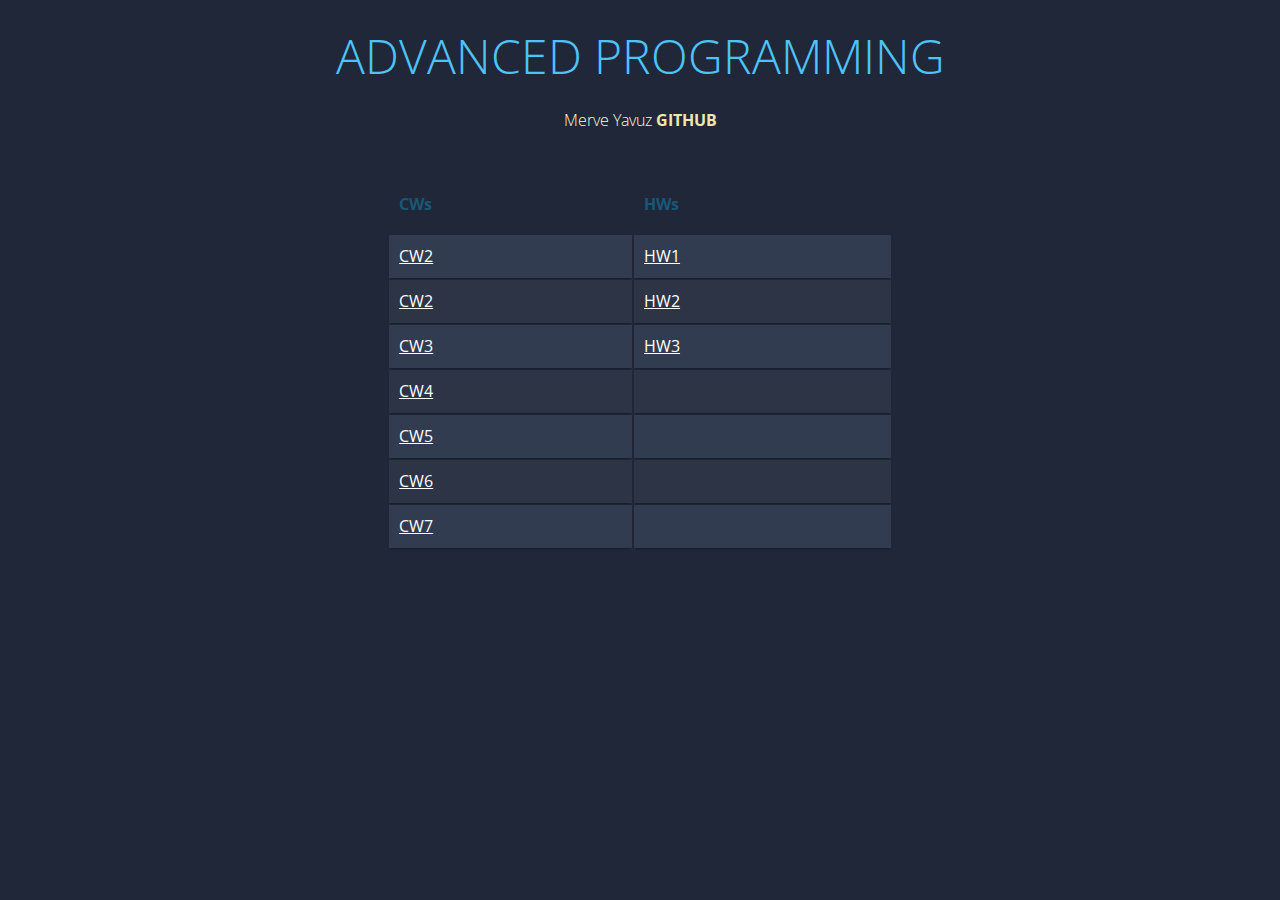
==== index.html @ 335fad2d "Update index.html" ====
<!DOCTYPE html><html lang='en' class=''>
<head>
     <link rel="manifest" href="manifest.json">
    <meta name="viewport" content="width=device-width, initial-scale=1.0">
    <script>
      if ('serviceWorker' in navigator) {
        navigator.serviceWorker
          .register('sw.js')
          .then((reg) => { console.log('SW Registered', reg) })
          .catch(console.log)
      }
  </script>
    <meta charset="utf-8">
    <link rel="icon" href="https://github.com/merveyavuz/JavaScriptHWs/blob/master/my.png">
    <title>Index</title>
  </head>


<style class="cp-pen-styles">
@charset "UTF-8";
@import url(https://fonts.googleapis.com/css?family=Open+Sans:300,400,700);

body {
  font-family: 'Open Sans', sans-serif;
  font-weight: 300;
  line-height: 1.42em;
  color:#A7A1AE;
  background-color:#1F2739;
}

h1 {
  font-size:3em; 
  font-weight: 300;
  line-height:1em;
  text-align: center;
  color: #4DC3FA;
}

h2 {
  font-size:1em; 
  font-weight: 300;
  text-align: center;
  display: block;
  line-height:1em;
  padding-bottom: 2em;
  color: #FAFAD2;
}

h2 a {
  font-weight: 700;
  text-transform: uppercase;
  color: #EEE8AA;
  text-decoration: none;
}

.blue { color: #185875; }
.yellow { color: #FFF842; }

.container th h1 {
	  font-weight: bold;
	  font-size: 1em;
  text-align: left;
  color: #185875;
}

.container td {
	  font-weight: normal;
	  font-size: 1em;
  -webkit-box-shadow: 0 2px 2px -2px #0E1119;
	   -moz-box-shadow: 0 2px 2px -2px #0E1119;
	        box-shadow: 0 2px 2px -2px #0E1119;
}

.container {
	  text-align: left;
	  overflow: hidden;
	  width: 40%;
	  margin: 0 auto;
  display: table;
  padding: 0 0 8em 0;
}

.container td, .container th {
	  padding-bottom: 2%;
	  padding-top: 2%;
  padding-left:2%;  
}

/* Background-color of the odd rows */
.container tr:nth-child(odd) {
	  background-color: #323C50;
}

/* Background-color of the even rows */
.container tr:nth-child(even) {
	  background-color: #2C3446;
}

.container th {
	  background-color: #1F2739;
}

.container td:first-child { color: #FB667A; }

.container tr:hover {
   background-color: #464A52;
-webkit-box-shadow: 0 6px 6px -6px #0E1119;
	   -moz-box-shadow: 0 6px 6px -6px #0E1119;
	        box-shadow: 0 6px 6px -6px #0E1119;
}

.container td:hover {
  background-color: #ADD8E6;
  color: #403E10;
  font-weight: bold;
  
  box-shadow: #4682B4 -1px 1px, #4682B4 -2px 2px, #4682B4 -3px 3px, #4682B4 -4px 4px, #4682B4 -5px 5px, #4682B4 -6px 6px;
  transform: translate3d(6px, -6px, 0);
  
  transition-delay: 0s;
	  transition-duration: 0.4s;
	  transition-property: all;
  transition-timing-function: line;
}

@media (max-width: 800px) {
.container td:nth-child(4),
.container th:nth-child(4) { display: none; }
}</style></head><body>
<h1> <span class="white">ADVANCED PROGRAMMING</span></h1>
<h2>Merve Yavuz <a href="https://github.com/merveyavuz/JavaScriptHWs" target="_blank">GITHUB</a></h2>

<table class="container">
	<thead>
		<tr>
			<th><h1>CWs</h1></th>
			<th><h1>HWs</h1></th>
		</tr>
	</thead>
	<tbody>
		<tr>
			<td><a href="https://merveyavuz.github.io/JavaScriptHWs/Array%20Demo.html" style="color:white" rel="nofollow">CW2</a></td>
			<td><a href="https://merveyavuz.github.io/JavaScriptHWs/HW%231.html" style="color:white"  rel="nofollow">HW1</a></td>
		</tr>
		<tr>
			<td><a href="https://merveyavuz.github.io/JavaScriptHWs/Array%20Demo.html" style="color:white" rel="nofollow">CW2</a></td>
			<td><a href="https://merveyavuz.github.io/JavaScriptHWs/hw2/Database.html" style="color:white"  rel="nofollow">HW2</a></td>
		</tr>
		<tr>
			<td><a href="https://merveyavuz.github.io/JavaScriptHWs/inspector.html"style="color:white"  rel="nofollow">CW3</a></td>
			<td><a href="https://merveyavuz.github.io/JavaScriptHWs/animate.html"style="color:white"  rel="nofollow">HW3</a></td>
		</tr>
    <tr>
			<td><a href="https://merveyavuz.github.io/JavaScriptHWs/index2.html" style="color:white"  rel="nofollow">CW4</a></td>
			<td></td>
		</tr>
    <tr>
			<td><a href="https://merveyavuz.github.io/JavaScriptHWs/CW5.html" style="color:white"  rel="nofollow">CW5</a></td>
			<td></td>
		</tr>
    <tr>
			<td><a href="https://merveyavuz.github.io/JavaScriptHWs/timing.html" style="color:white"  rel="nofollow">CW6</a></td>
			<td></td>
		</tr>
        
    <tr>
			<td><a href="https://merveyavuz.github.io/JavaScriptHWs/CW7/index.html" style="color:white"  rel="nofollow">CW7</a></td>
			<td></td>
		</tr>
	</tbody>
</table>

</body></html>
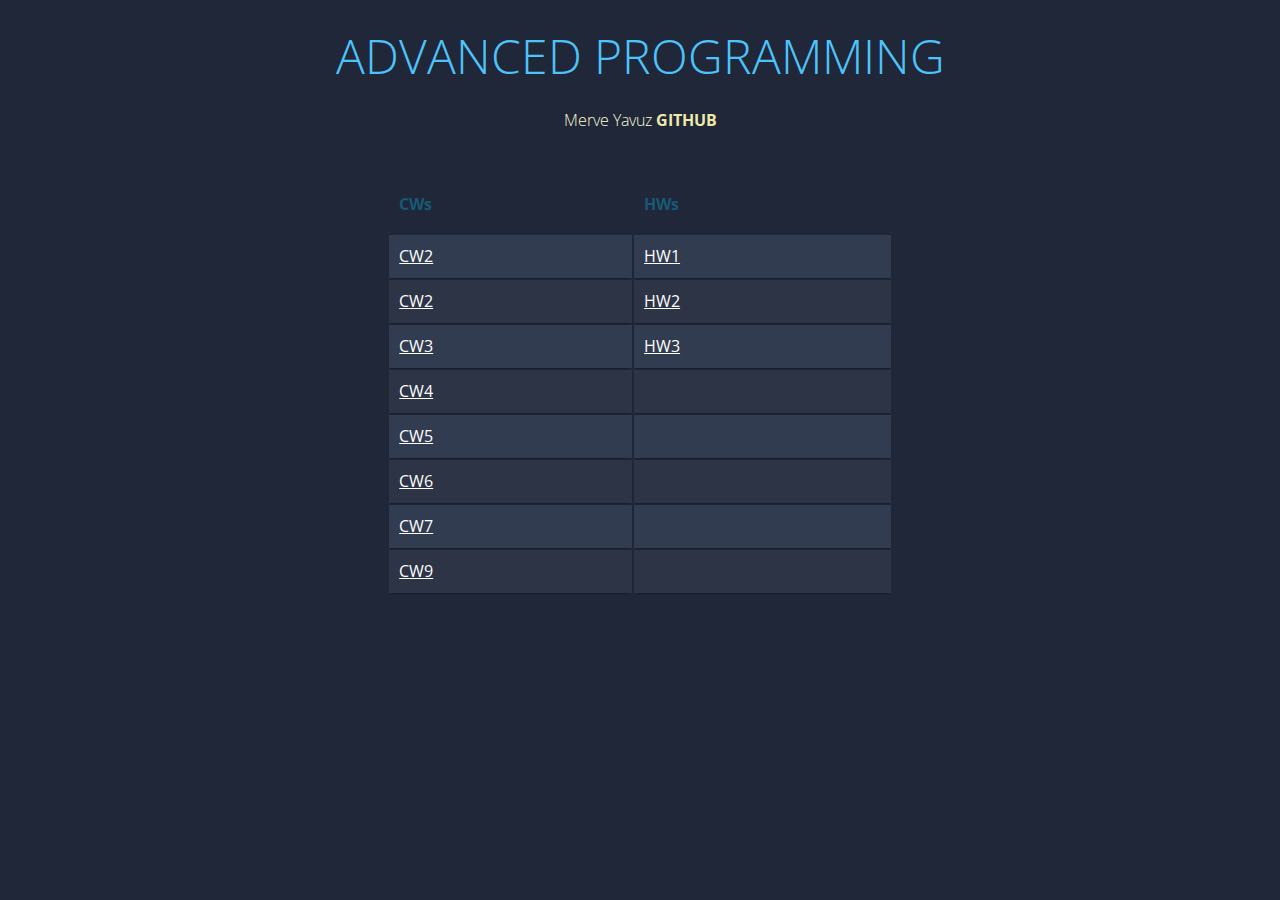
==== commit 614797a4: "Update index.html" ====
--- a/index.html
+++ b/index.html
@@ -11,7 +11,7 @@
       }
   </script>
     <meta charset="utf-8">
-    <link rel="icon" href="https://github.com/merveyavuz/JavaScriptHWs/blob/master/my.png">
+    <link rel="icon" sizes="192x192" href="my.png">
     <title>Index</title>
   </head>
 
@@ -167,6 +167,11 @@
 			<td><a href="https://merveyavuz.github.io/JavaScriptHWs/CW7/index.html" style="color:white"  rel="nofollow">CW7</a></td>
 			<td></td>
 		</tr>
+		
+    <tr>
+			<td><a href="https://merveyavuz.github.io/JavaScriptHWs/cw9.html" style="color:white"  rel="nofollow">CW9</a></td>
+			<td></td>
+   </tr>
 	</tbody>
 </table>
 
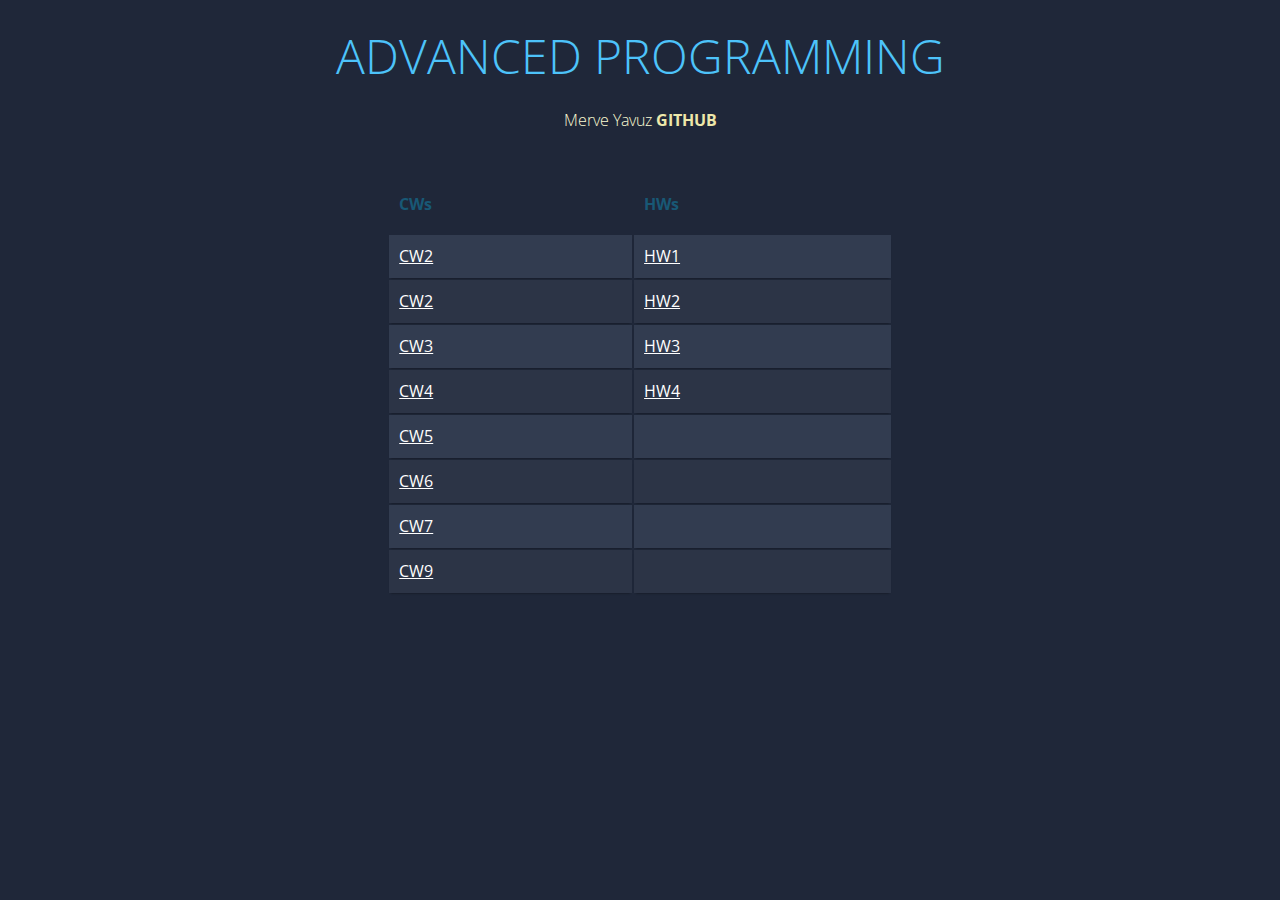
==== commit 74ddfb88: "Update index.html" ====
--- a/index.html
+++ b/index.html
@@ -152,7 +152,7 @@
 		</tr>
     <tr>
 			<td><a href="https://merveyavuz.github.io/JavaScriptHWs/index2.html" style="color:white"  rel="nofollow">CW4</a></td>
-			<td></td>
+			<td><a href="https://merveyavuz.github.io/JavaScriptHWs/othello.html"style="color:white"  rel="nofollow">HW4</a></td>
 		</tr>
     <tr>
 			<td><a href="https://merveyavuz.github.io/JavaScriptHWs/CW5.html" style="color:white"  rel="nofollow">CW5</a></td>
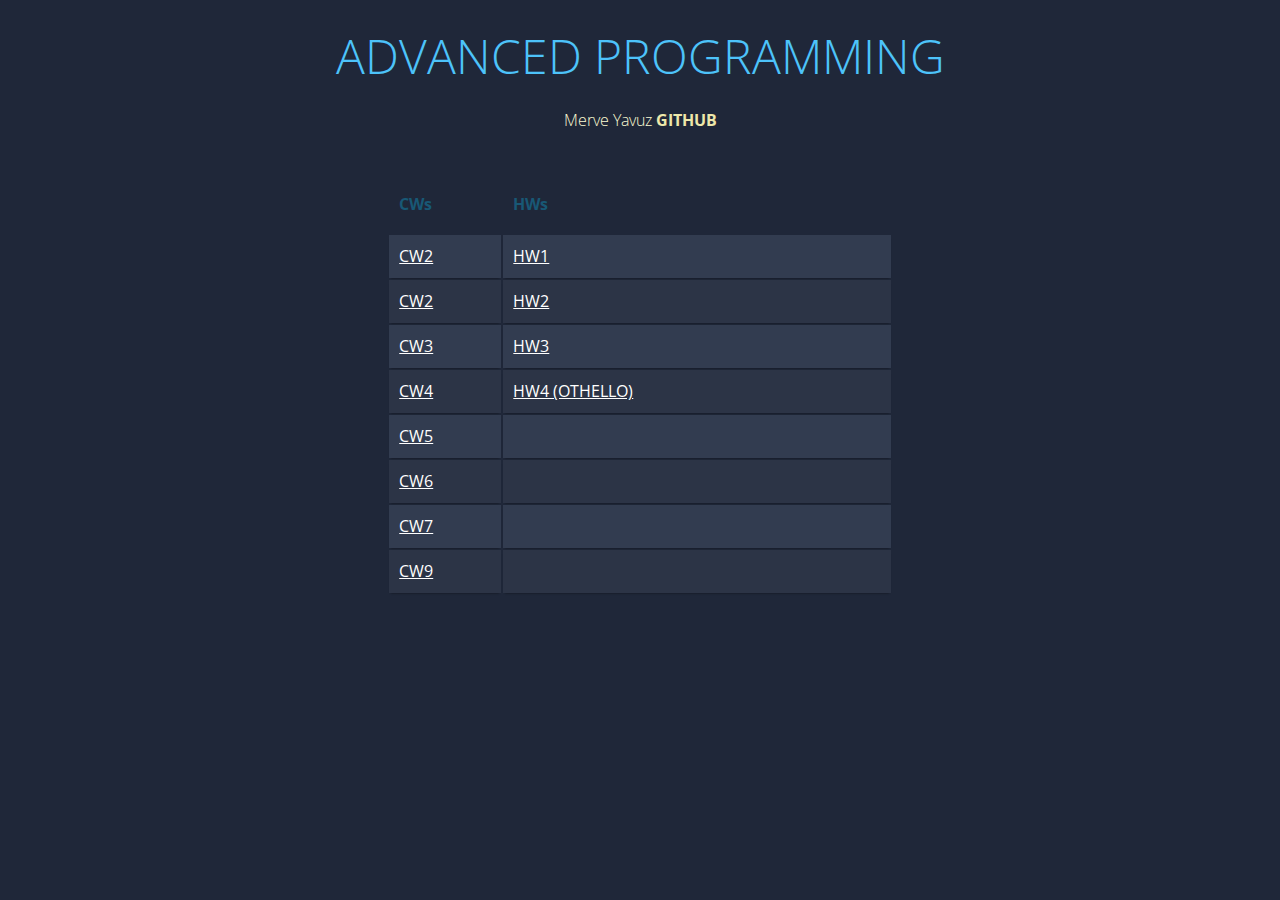
==== commit c1a39a94: "Update index.html" ====
--- a/index.html
+++ b/index.html
@@ -152,7 +152,7 @@
 		</tr>
     <tr>
 			<td><a href="https://merveyavuz.github.io/JavaScriptHWs/index2.html" style="color:white"  rel="nofollow">CW4</a></td>
-			<td><a href="https://merveyavuz.github.io/JavaScriptHWs/othello.html"style="color:white"  rel="nofollow">HW4</a></td>
+			<td><a href="https://merveyavuz.github.io/JavaScriptHWs/othello.html"style="color:white"  rel="nofollow">HW4 (OTHELLO)</a></td>
 		</tr>
     <tr>
 			<td><a href="https://merveyavuz.github.io/JavaScriptHWs/CW5.html" style="color:white"  rel="nofollow">CW5</a></td>
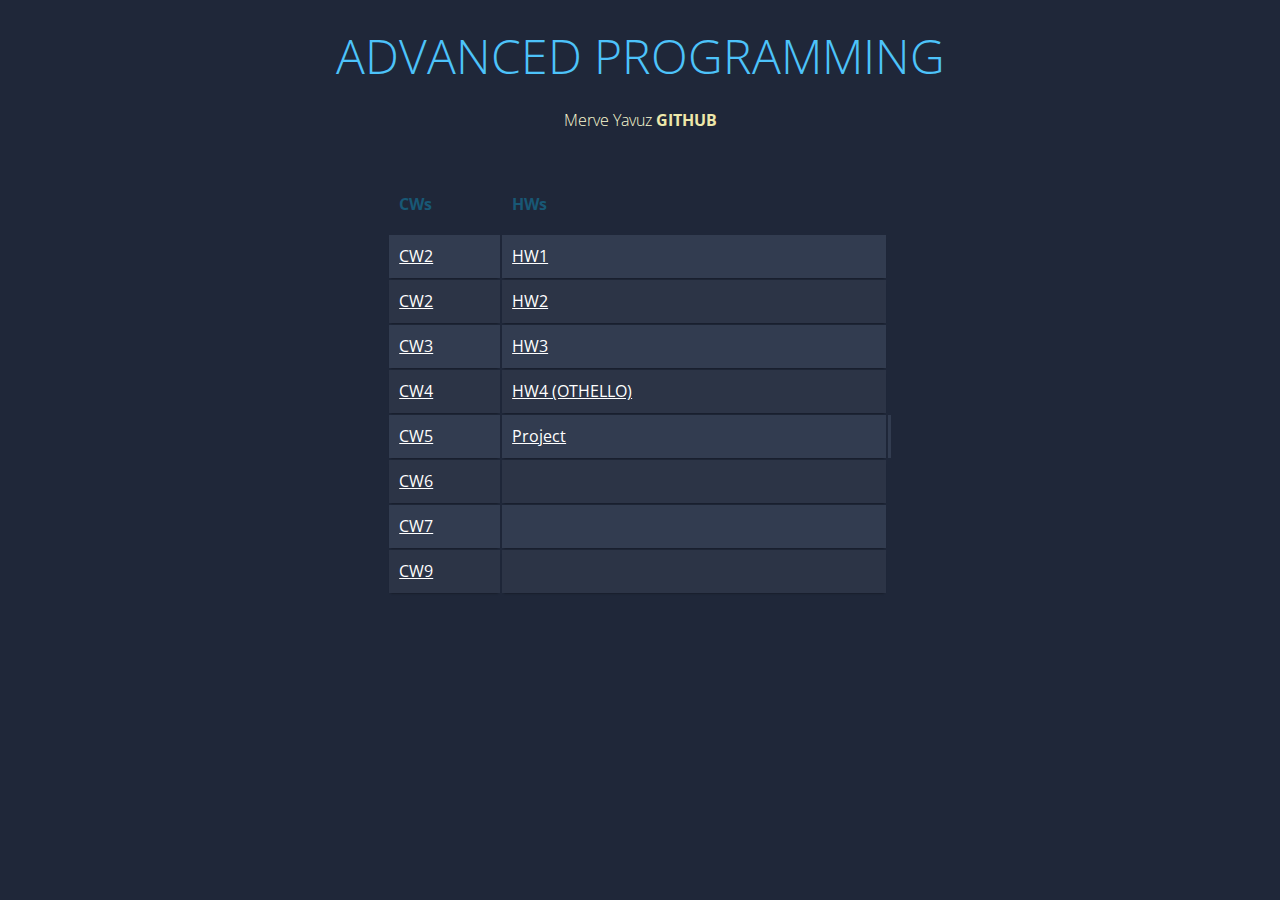
==== commit a5359466: "Update index.html" ====
--- a/index.html
+++ b/index.html
@@ -156,6 +156,7 @@
 		</tr>
     <tr>
 			<td><a href="https://merveyavuz.github.io/JavaScriptHWs/CW5.html" style="color:white"  rel="nofollow">CW5</a></td>
+	    		<td><a href="https://merveyavuz.github.io/JavaScriptHWs/othello.html"style="color:white"  rel="nofollow">Project</a></td>
 			<td></td>
 		</tr>
     <tr>
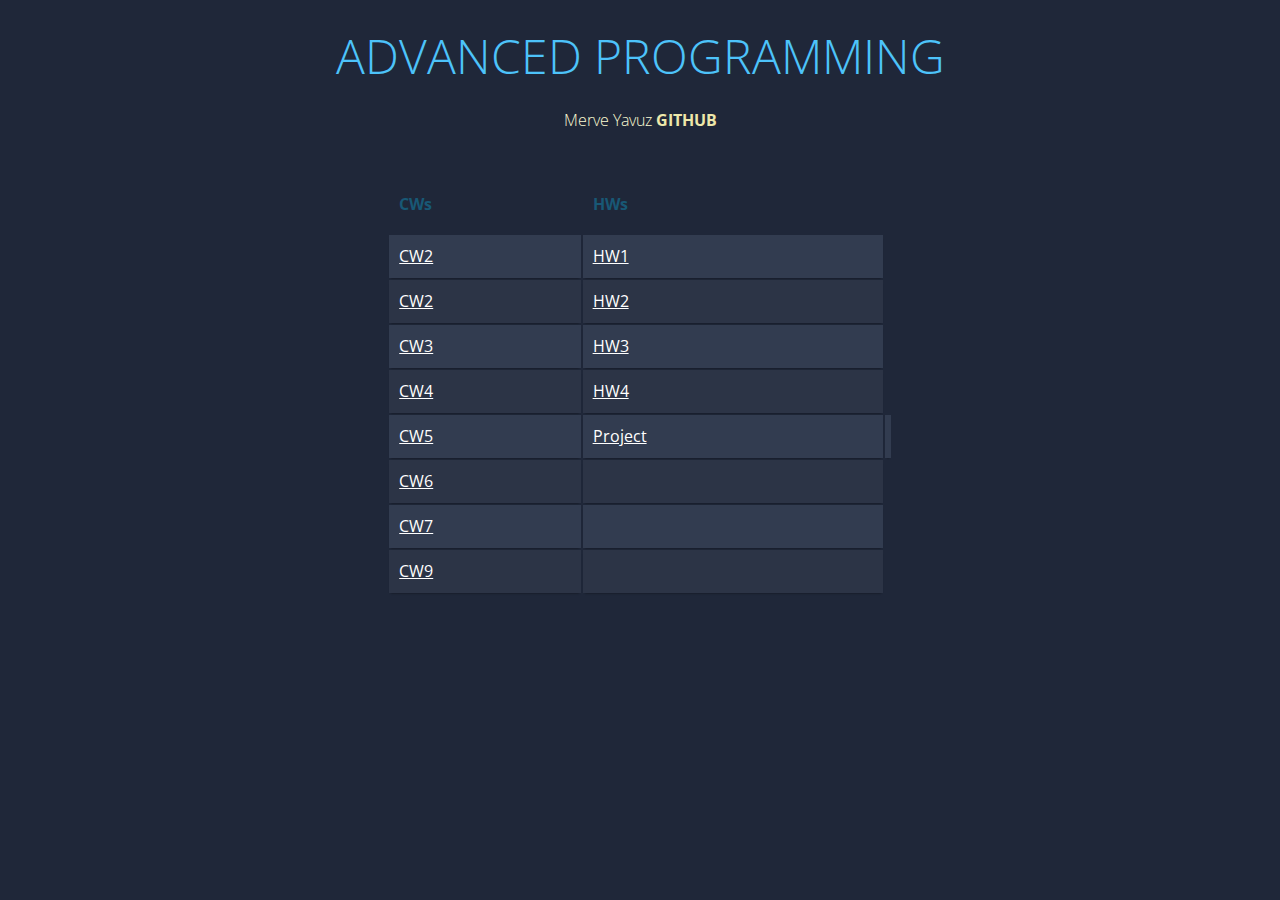
==== commit e6669918: "Update index.html" ====
--- a/index.html
+++ b/index.html
@@ -152,7 +152,7 @@
 		</tr>
     <tr>
 			<td><a href="https://merveyavuz.github.io/JavaScriptHWs/index2.html" style="color:white"  rel="nofollow">CW4</a></td>
-			<td><a href="https://merveyavuz.github.io/JavaScriptHWs/othello.html"style="color:white"  rel="nofollow">HW4 (OTHELLO)</a></td>
+			<td><a href="https://merveyavuz.github.io/JavaScriptHWs/othello.html"style="color:white"  rel="nofollow">HW4</a></td>
 		</tr>
     <tr>
 			<td><a href="https://merveyavuz.github.io/JavaScriptHWs/CW5.html" style="color:white"  rel="nofollow">CW5</a></td>
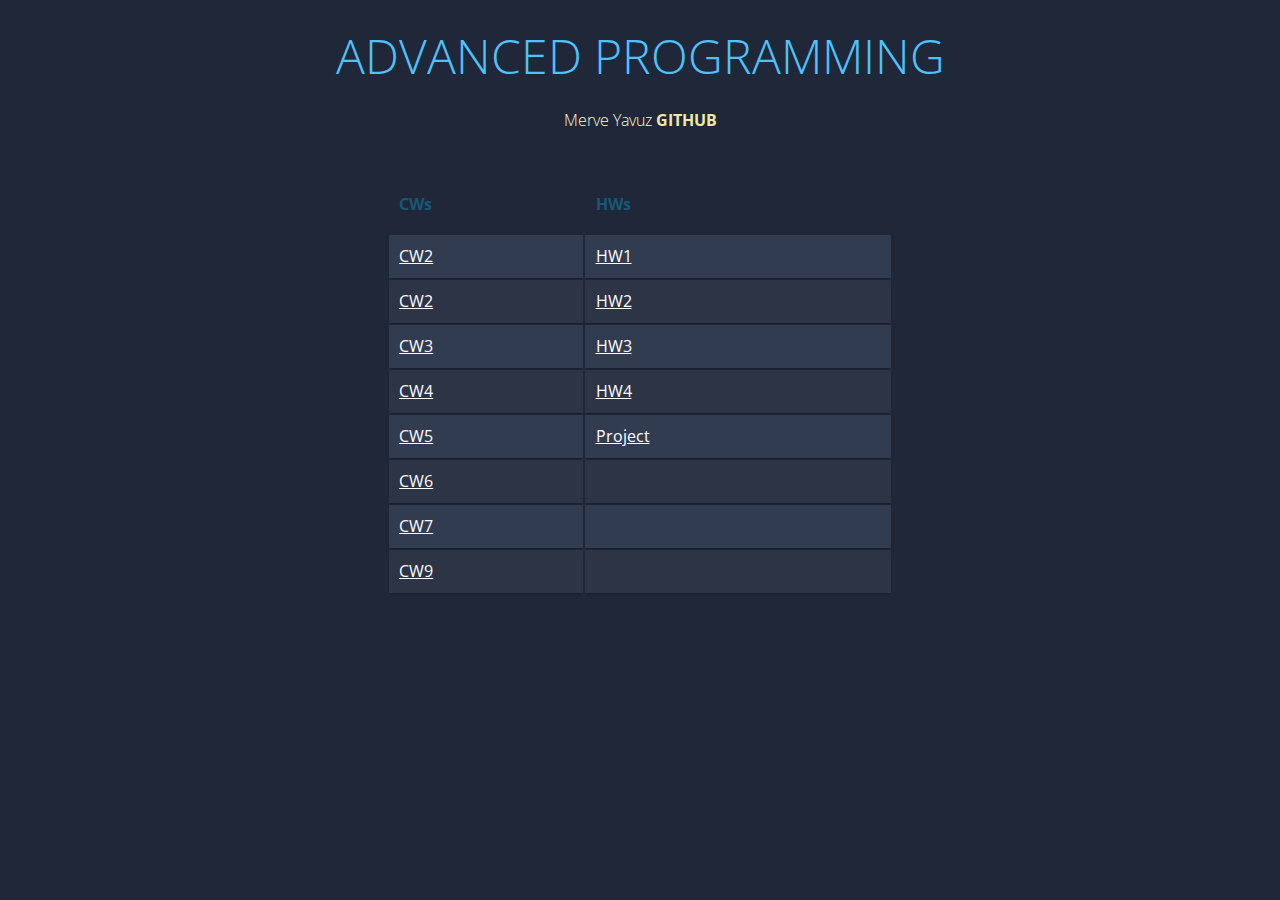
==== commit fec91b85: "Update index.html" ====
--- a/index.html
+++ b/index.html
@@ -157,7 +157,6 @@
     <tr>
 			<td><a href="https://merveyavuz.github.io/JavaScriptHWs/CW5.html" style="color:white"  rel="nofollow">CW5</a></td>
 	    		<td><a href="https://merveyavuz.github.io/JavaScriptHWs/othello.html"style="color:white"  rel="nofollow">Project</a></td>
-			<td></td>
 		</tr>
     <tr>
 			<td><a href="https://merveyavuz.github.io/JavaScriptHWs/timing.html" style="color:white"  rel="nofollow">CW6</a></td>
